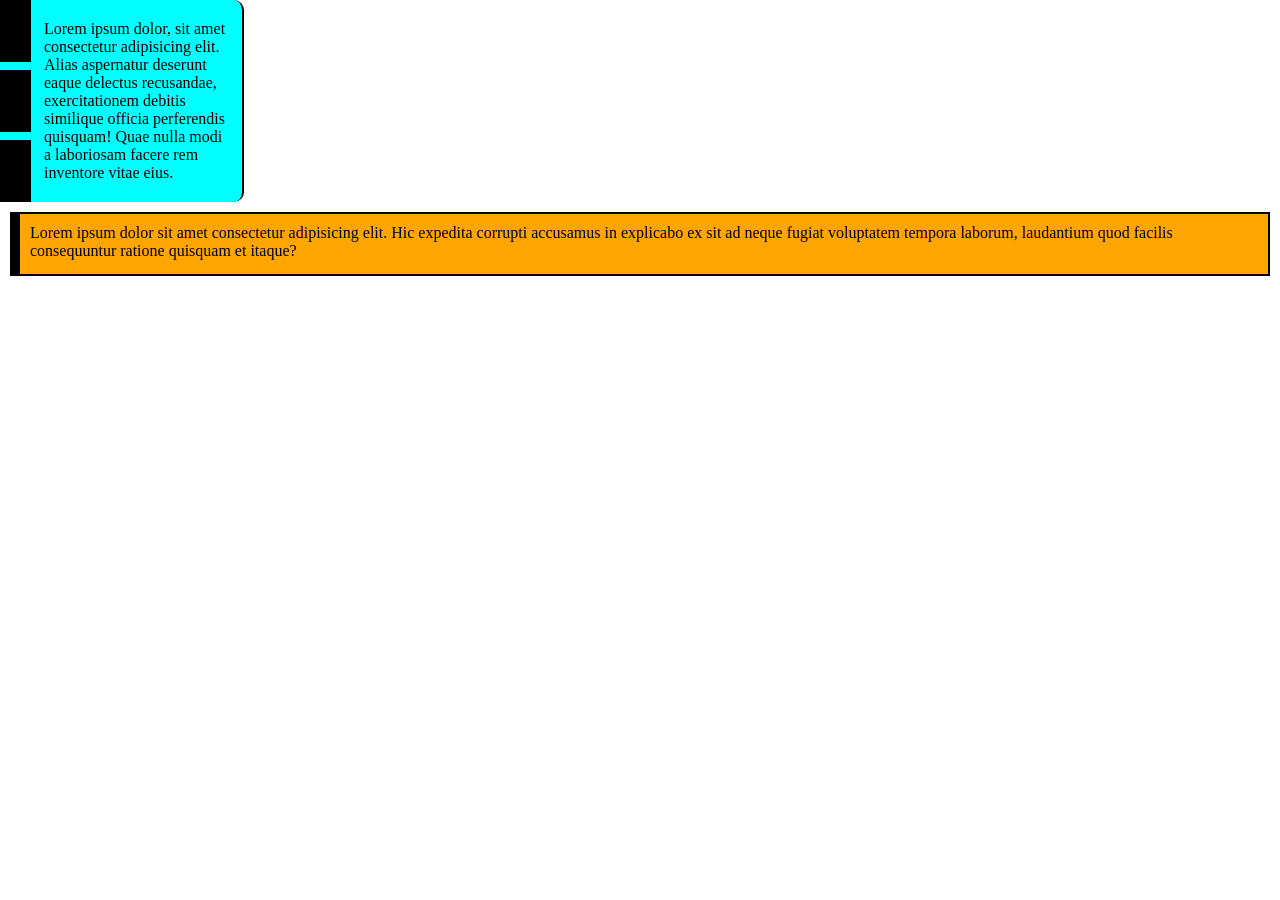
==== baru.html @ 7028d97a "Add files via upload" ====
<!DOCTYPE html>
<html lang="id">
<head>
    <meta charset="UTF-8">
    <meta name="viewport" content="width=device-width, initial-scale=1.0">
    <title>Document</title>
    <style>
        .amba1{
            background-color: aqua;
            padding: 10px 3px;
            margin: 0px;
            height: auto;
            width: 205px;
            border-left-style: dashed;
            border-left-width: 3cap;
            border-right-style: solid;
            border-right-width: 2px;
            border-radius: 0px 10px 10px 0px;
        }
        .amba2{
            background-color: orange;
            padding: 0px;
            margin: 10px;
            height: 60px;
            width: auto;
            border-style:solid;
            border-width: 2px;
            border-left: 10px solid black;
        }
        body {
            margin: 0px;
            padding: 0px;
        }
        p {
            margin: 0px;
            padding: 10px;
        }
    </style>
</head>
<body>
    <div class="amba1">
        <p>
            Lorem ipsum dolor, sit amet consectetur adipisicing elit. Alias aspernatur deserunt eaque delectus recusandae, exercitationem debitis similique officia perferendis quisquam! Quae nulla modi a laboriosam facere rem inventore vitae eius.
        </p>
    </div>
    <div class="amba2">
        <p>
            Lorem ipsum dolor sit amet consectetur adipisicing elit. Hic expedita corrupti accusamus in explicabo ex sit ad neque fugiat voluptatem tempora laborum, laudantium quod facilis consequuntur ratione quisquam et itaque?
        </p>
    </div>
</body>
</html>
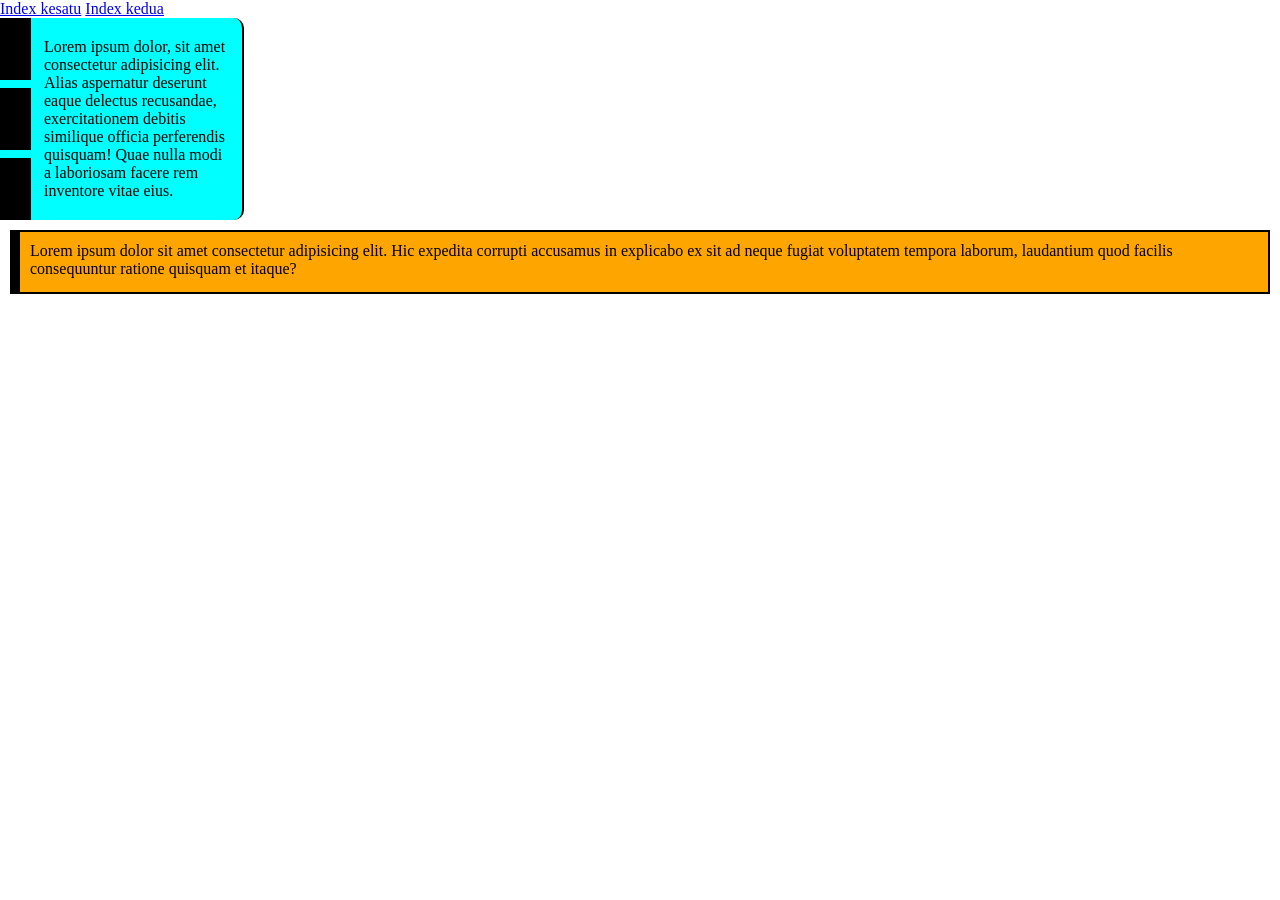
==== commit fcef1c69: "Add files via upload" ====
--- a/baru.html
+++ b/baru.html
@@ -38,6 +38,9 @@
     </style>
 </head>
 <body>
+    <a href="index.html">Index kesatu</a>
+	<a href="inlinecss.html">Index kedua</a>
+
     <div class="amba1">
         <p>
             Lorem ipsum dolor, sit amet consectetur adipisicing elit. Alias aspernatur deserunt eaque delectus recusandae, exercitationem debitis similique officia perferendis quisquam! Quae nulla modi a laboriosam facere rem inventore vitae eius.
